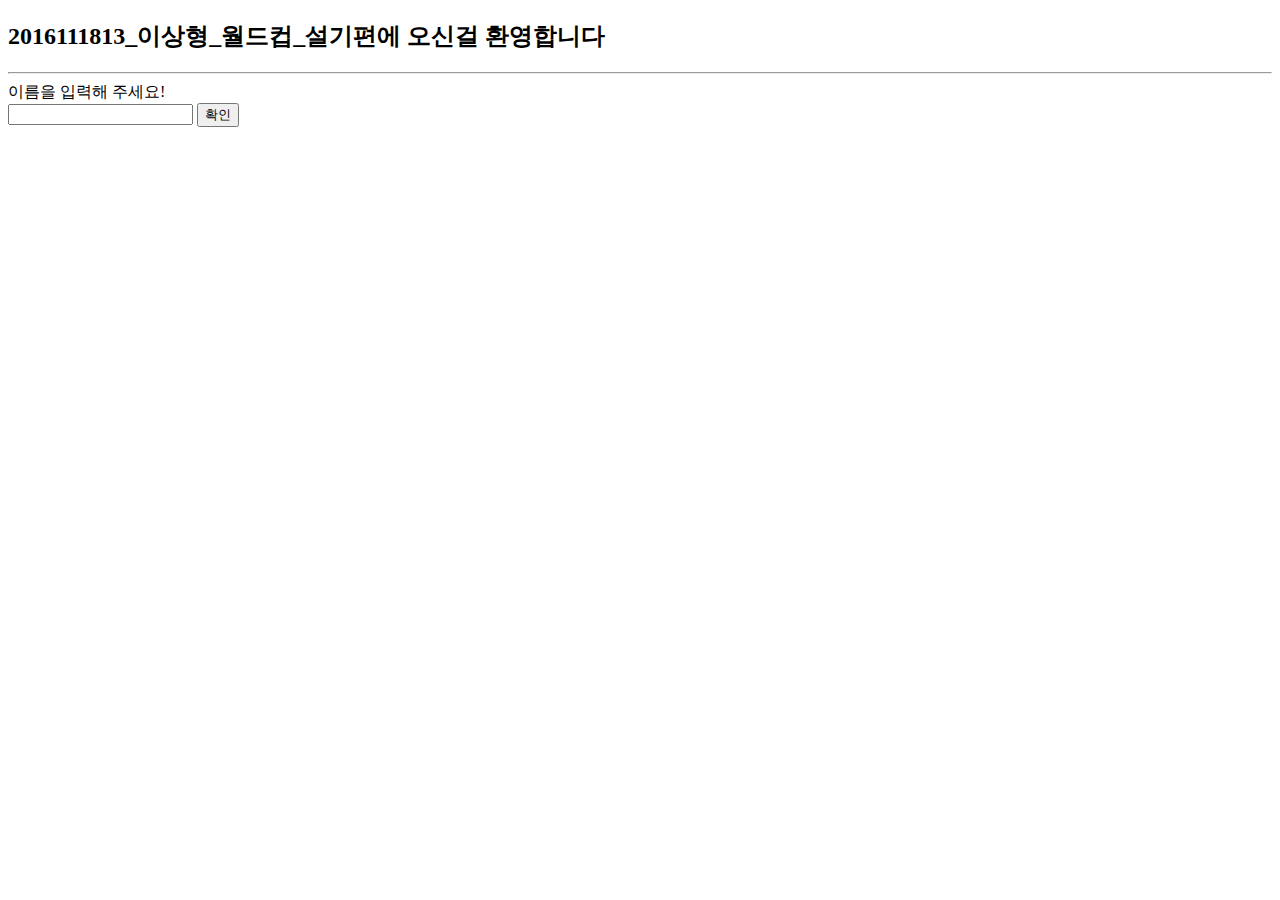
==== webProgramming/worldcup/index.html @ e4de38a8 "update 2018_05_@4" ====
﻿<!DOCTYPE html>
<html>
<head>
  <meta http-equiv="Content-Type" content="text/html; charset=utf-8">
  <title> 2016111813_이상형_월드컵_설기편 </title>
  <script>
    //아이디를 로컬 스토리지에서 게임횟수를 불러와 횟수를 저장한다.
    function loginEventListener(e){
      //1. input text의 객체를 불러와 입력된 값을 찾는다.
      var inputText = document.getElementById("ID");
      userID = inputText.value;

      //2. 로컬스토리지(ID:playNum)를 확인한다.
      var playNumValue = localStorage.getItem(userID);
      if(playNumValue == null){ //첫 방문
        playNum = 1;
      }
      else{
        //로컬 스토리지에 정보 존재. 단,문자열
        playNum = parseInt(playNumValue);//에러 처리?
        playNum += 1;
      }
      //로컬스토리지 이벤트 처리??
      localStorage.setItem(userID,playNum);//가 발생시 등록해준 이벤트 리스너로 연락감

      //게임 시작
      gameStart();
    }
    function storageEventListener(e){
      //값 변경 시 다른 탭이 행동했으면 하는 것
      alert(userID+" : " +playNum)
    }
    function choiceEventListener(e,index1,index2){
      //두 라디오 값을 배열에 저장
      var radioValue = document.getElementsByName("choice");
      //어차피 2개
      if(radioValue[0].checked==false){//밑이 선택
        selected[pick[0]]=0;
        selected[pick[1]]=1;
      }else{//위가 선택
        selected[pick[0]]=1;
        selected[pick[1]]=0;
      }

      //다음 대결 출력
      gameStart();

    }

  </script>
</head>
  <body>
    <script>
      //전역변수들
      var playNum; //전체 플레이 횟수 (전역변수)
      var userID; //유저 이름
      var imgList = ["개껌씹는설기.jpg","구경설기.jpg","산책설기.jpg","애기설기.jpg","옥상설기.jpg","자는설기.jpg","꽃밭설기.jpg","행복설기.jpg"]
      var selected = []; //0:선택 안됨, 1:선택됨
      var pick = [-1,-1]; //게임에 참여할 애의 index 저장
      for(i=0;i<8;i++){selected[i]=1};

      //리스너 등록 - 필요없을듯
      window.addEventListener("storage",storageEventListener,false);


      //이상형 월드컵 게임
      function gameStart(){
        //html 화면 리셋
        var divObj = document.getElementById("totalHtml")

        //게임에 참여할 2개 모집

        /*
        //선택된 애들만 게임에 참여
        var count =0;
        for(i=playStart[playTime];i<8;i++){
          if(count==2) break;
          if(selected[i]==1) pick[count++]=i;
        }
        alert(pick[0]);
        //게임이 모두 끝난 경우
        if (count == 1){
          endGame(pick[0]);//하나만 선택 되었을 것이므로
        }else{
          var nextHTML = setHTML(pick[0],pick[1]);
          divObj.innerHTML = nextHTML //안의 내용을 전부 바꾸게 한다.
        }
*/

        pick = [-1,-1];
      }
      //선택창을 띄운다
      function setHTML(index1,index2){
        var imgStr = "<h3>어느 설기가 더 귀여운가요?</h3><hr>" +
                    "<form>"+
                    "<input type='radio' name='choice' value="+
                    index1+ " checked>"+ imgList[index1].split(".")[0] +
                    "<img width='300' src='"+ imgList[index1]+"'><br>"+
                    "<input type='radio' name='choice' value="+
                    index2+ ">"+ imgList[index2].split(".")[0] +
                    "<img width='300' src='"+ imgList[index2]+"'><br>"+
                    "<input type='button' value='선택' onclick='choiceEventListener(event)'>"+
                    "</form>";

        return imgStr
      }
      //게임을 종료한다
      function endGame(winner){
        var divObj = document.getElementById("totalHtml")
        var endStr = userID+"님의 "+playNum+"번째 선택은 "+imgList[winner].split(".")[0]+" 였습니다!!";
      }

    </script>
    <div id="totalHtml">
      <h2> 2016111813_이상형_월드컵_설기편에 오신걸 환영합니다 </h2><hr>
      <form>
        이름을 입력해 주세요!<br>
        <input type="text" id="ID" >
        <input type="button" value="확인" onclick="loginEventListener(event)">

      </form>


    </div>
  </body>
</html>
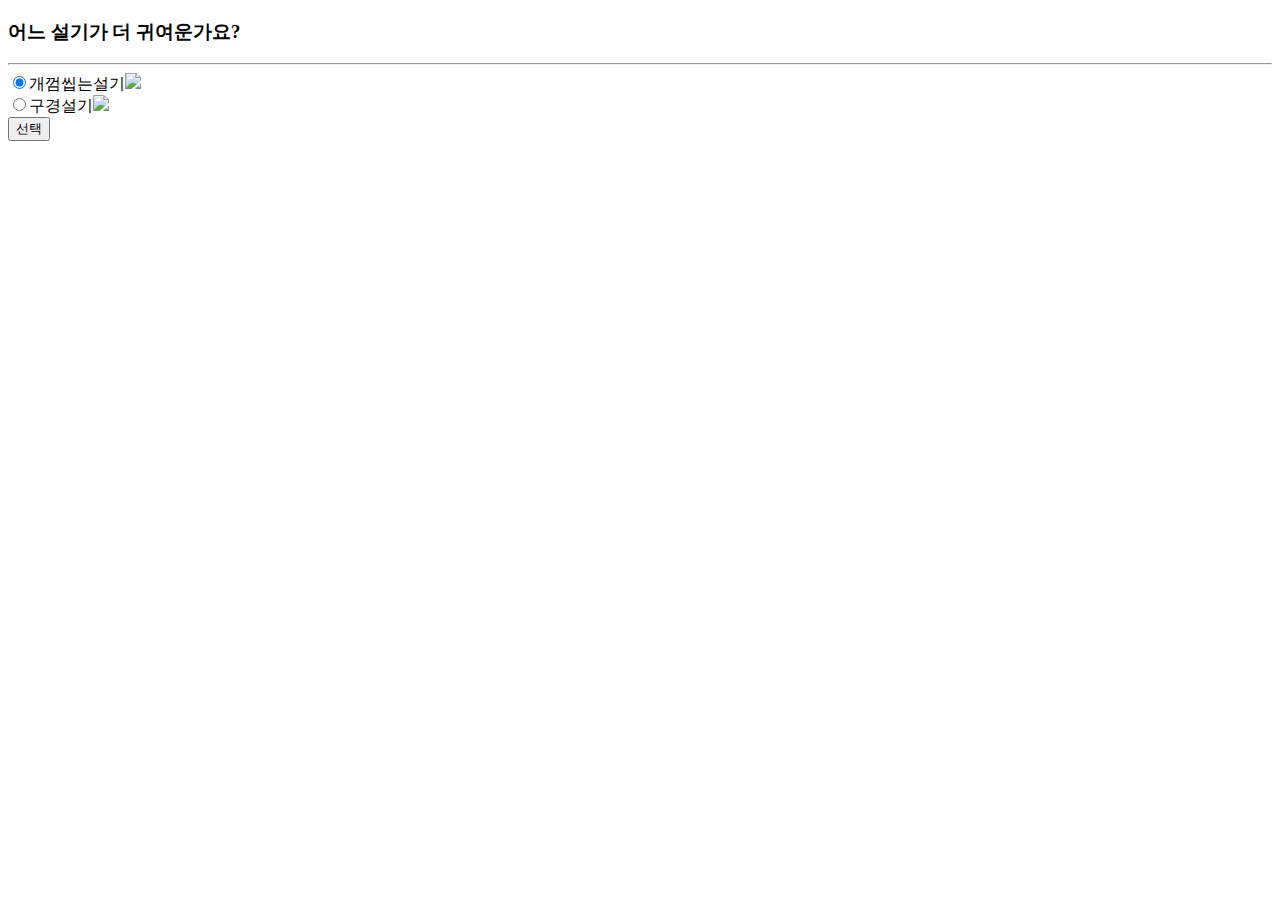
==== commit 9afdb866: "update web project" ====
--- a/webProgramming/worldcup/index.html
+++ b/webProgramming/worldcup/index.html
@@ -5,10 +5,10 @@
   <title> 2016111813_이상형_월드컵_설기편 </title>
   <script>
     //아이디를 로컬 스토리지에서 게임횟수를 불러와 횟수를 저장한다.
-    function loginEventListener(e){
+    function loginEventListener(){
       //1. input text의 객체를 불러와 입력된 값을 찾는다.
-      var inputText = document.getElementById("ID");
-      userID = inputText.value;
+    //  var inputText = document.getElementById("ID");
+    //  userID = inputText.value;
 
       //2. 로컬스토리지(ID:playNum)를 확인한다.
       var playNumValue = localStorage.getItem(userID);
@@ -22,72 +22,88 @@
       }
       //로컬스토리지 이벤트 처리??
       localStorage.setItem(userID,playNum);//가 발생시 등록해준 이벤트 리스너로 연락감
-
       //게임 시작
       gameStart();
     }
-    function storageEventListener(e){
-      //값 변경 시 다른 탭이 행동했으면 하는 것
-      alert(userID+" : " +playNum)
-    }
-    function choiceEventListener(e,index1,index2){
+    function choiceEventListener(e){
       //두 라디오 값을 배열에 저장
       var radioValue = document.getElementsByName("choice");
+
       //어차피 2개
       if(radioValue[0].checked==false){//밑이 선택
         selected[pick[0]]=0;
-        selected[pick[1]]=1;
+        selected[pick[1]]=2;
       }else{//위가 선택
-        selected[pick[0]]=1;
+        selected[pick[0]]=2;
         selected[pick[1]]=0;
       }
-
       //다음 대결 출력
       gameStart();
-
     }
 
   </script>
 </head>
   <body>
+    <div id="totalHtml">
+      <h2> 2016111813_이상형_월드컵_설기편에 오신걸 환영합니다 </h2><hr>
+    </div>
+
     <script>
       //전역변수들
       var playNum; //전체 플레이 횟수 (전역변수)
       var userID; //유저 이름
       var imgList = ["개껌씹는설기.jpg","구경설기.jpg","산책설기.jpg","애기설기.jpg","옥상설기.jpg","자는설기.jpg","꽃밭설기.jpg","행복설기.jpg"]
-      var selected = []; //0:선택 안됨, 1:선택됨
+      var selected = []; //0:선택 안됨, 1:선택됨, 2:게임에 참여함
+      for(i=0;i<8;i++){selected[i]=1};
       var pick = [-1,-1]; //게임에 참여할 애의 index 저장
-      for(i=0;i<8;i++){selected[i]=1};
 
-      //리스너 등록 - 필요없을듯
-      window.addEventListener("storage",storageEventListener,false);
+      //유저 입력
+      var userID = prompt("ID를 입력하세요!");
+      loginEventListener();
 
 
+      //배열에 0,2만 있는지 확인 - 한 라운드 다 돈 것
+      function isOnlyTwo(){
+        for(var i=0;i<selected.length;i++){
+          if(selected[i]==1){
+            return false
+          }
+        }
+        return true
+      }
       //이상형 월드컵 게임
       function gameStart(){
+        //초기화 - 1인 값이 없다면 2->1로
+        if(isOnlyTwo()){
+          for(var i=0;i<selected.length;i++){
+            if(selected[i]==2){
+              selected[i]=1;
+            }
+          }
+        }
+
         //html 화면 리셋
         var divObj = document.getElementById("totalHtml")
+        //alert("dicObj"+divObj);
 
-        //게임에 참여할 2개 모집
+        //게임에 참여할 2개 모집 - 반복해줄 필요 없음! 버튼 누르면 다시 불리니까
+        //pick에 게임할 애들만 넣어주면 된다.
 
-        /*
         //선택된 애들만 게임에 참여
         var count =0;
-        for(i=playStart[playTime];i<8;i++){
+        for(i=0;i<selected.length;i++){
           if(count==2) break;
-          if(selected[i]==1) pick[count++]=i;
+          if(selected[i]==1) {pick[count++]=i;}
         }
-        alert(pick[0]);
-        //게임이 모두 끝난 경우
+        //게임이 모두 끝난 경우 - 마지막엔 1 하나만 남음
         if (count == 1){
-          endGame(pick[0]);//하나만 선택 되었을 것이므로
+          endGame();//하나만 선택 되었을 것이므로
         }else{
+          //alert(pick[0]+":"+pick[1]);
           var nextHTML = setHTML(pick[0],pick[1]);
           divObj.innerHTML = nextHTML //안의 내용을 전부 바꾸게 한다.
         }
-*/
 
-        pick = [-1,-1];
       }
       //선택창을 띄운다
       function setHTML(index1,index2){
@@ -105,22 +121,23 @@
         return imgStr
       }
       //게임을 종료한다
-      function endGame(winner){
+      function endGame(){
+        var winner;
+        for(i=0;i<selected.length;i++){
+          if(selected[i]==1) {
+            winner = i;
+            break;
+          }
+        }
         var divObj = document.getElementById("totalHtml")
+        //이미지 출력
         var endStr = userID+"님의 "+playNum+"번째 선택은 "+imgList[winner].split(".")[0]+" 였습니다!!";
+        divObj.innerHTML = endStr;
       }
 
     </script>
-    <div id="totalHtml">
-      <h2> 2016111813_이상형_월드컵_설기편에 오신걸 환영합니다 </h2><hr>
-      <form>
-        이름을 입력해 주세요!<br>
-        <input type="text" id="ID" >
-        <input type="button" value="확인" onclick="loginEventListener(event)">
-
-      </form>
 
 
-    </div>
+
   </body>
 </html>
